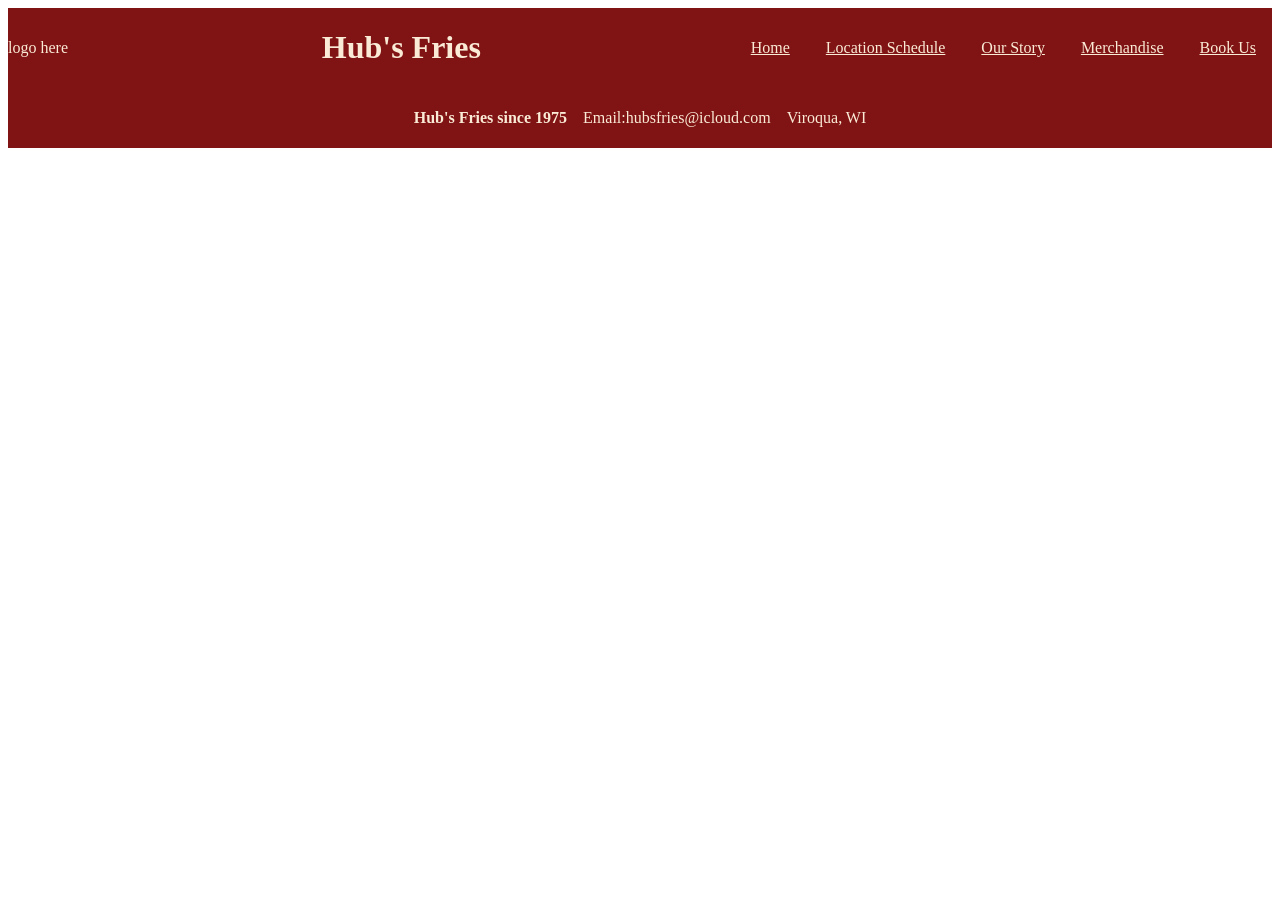
==== bookus.html @ 49d2254c "not complete" ====
<!DOCTYPE html>
<html lang="en">
<head>
    <meta charset="UTF-8">
    <meta name="viewport" content="width=device-width, initial-scale=1.0">
    <title>Hub's Fries</title>
    <link rel="stylesheet" href="styles.css">
</head>
<body>
    <header>
        logo here
        <h1>Hub's Fries</h1>
        <nav>
            <a href="index.html">Home</a>
            <a href="location.html">Location Schedule</a>
            <a href="story.html">Our Story</a>
            <a href="merch.html">Merchandise</a>
            <a href="bookus.html">Book Us</a>
        </nav>
    </header>

    <main></main>
    
    <footer>
        <h4>Hub's Fries since 1975</h4>
        <p>Email:hubsfries@icloud.com</p>
        <p>Viroqua, WI</p>
    </footer>
</body>
</html>
---- styles.css ----
header, footer{background-color: rgb(128, 20, 20); color: antiquewhite;
display: flex;
align-items: center;
justify-content: space-between;}

footer{display: flex;
align-items: center;
justify-content: center;
gap:1rem;}

main{background-color: rgb(234, 221, 202);
}

nav a{color: antiquewhite;
margin:1rem}

.menu{background-color: rgb(80, 31, 31); color:antiquewhite;
display: flex;
align-items: center;
justify-content: center;
gap:3rem
;}

h3{text-align: center;}

/*location*/

.location{background-color:rgb(128, 20, 20) ;
margin: 1rem 4rem;}

.vernon{background-color: rgb(169, 130, 130);
margin:1rem 4rem;
padding: 1rem 3rem;}

    .location-title{display: flex;
align-items: start;
justify-content: space-between;}

.location-title h3{margin-bottom: 0rem;}
.location-title h4{margin-top: 0rem;}

.location-info{display: flex;
align-items: center;
justify-content: space-evenly;
gap: 1rem;}

/*story*/
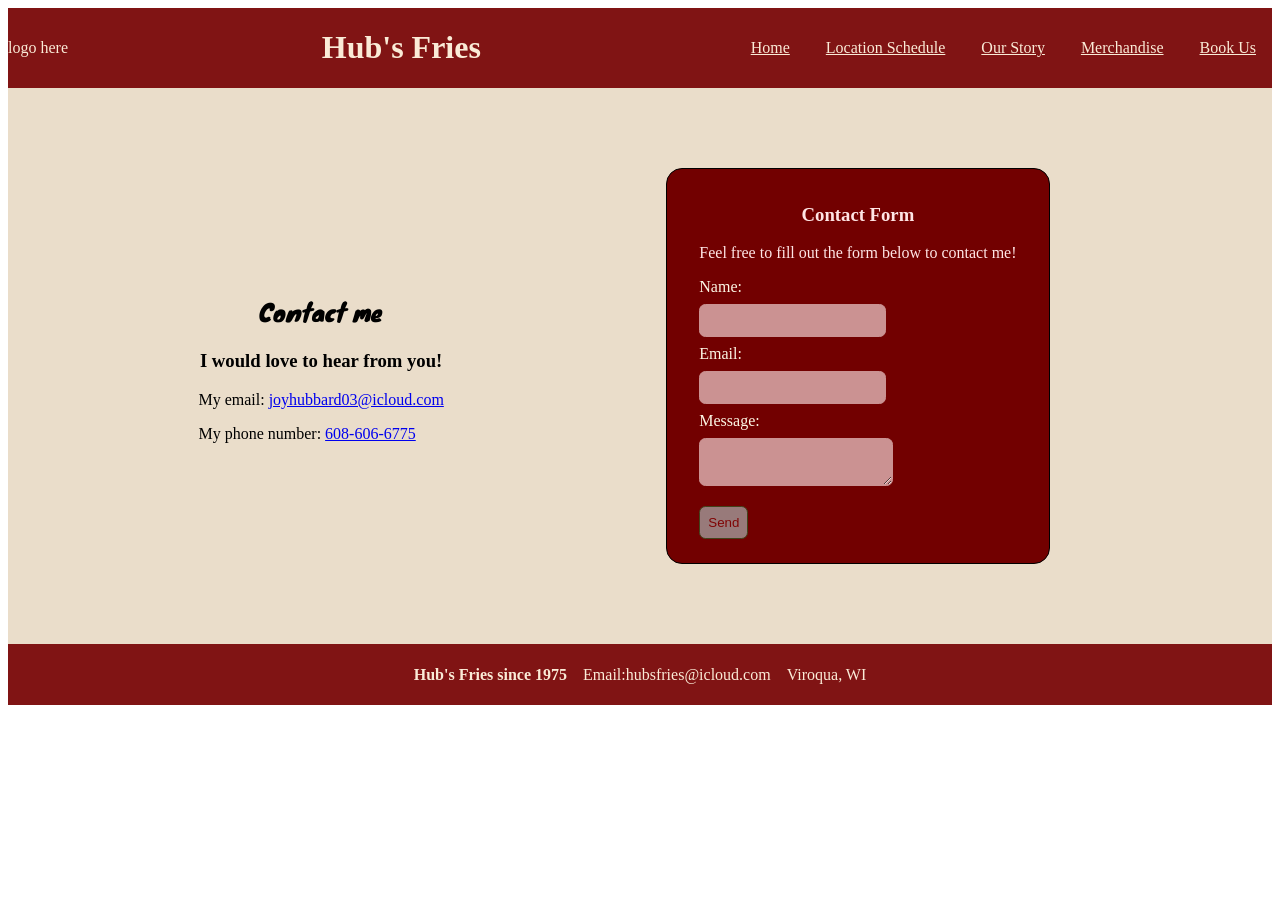
==== commit 3aa31ef3: "not complete" ====
--- a/bookus.html
+++ b/bookus.html
@@ -5,7 +5,14 @@
     <meta name="viewport" content="width=device-width, initial-scale=1.0">
     <title>Hub's Fries</title>
     <link rel="stylesheet" href="styles.css">
-</head>
+
+<link rel="preconnect" href="https://fonts.googleapis.com">
+<link rel="preconnect" href="https://fonts.gstatic.com" crossorigin>
+<link href="https://fonts.googleapis.com/css2?family=Knewave&display=swap" rel="stylesheet">
+
+<link rel="preconnect" href="https://fonts.googleapis.com">
+<link rel="preconnect" href="https://fonts.gstatic.com" crossorigin>
+<link href="https://fonts.googleapis.com/css2?family=Story+Script&display=swap" rel="stylesheet">
 <body>
     <header>
         logo here
@@ -19,7 +26,33 @@
         </nav>
     </header>
 
-    <main></main>
+    <main>
+
+    <div class="contact-main">    
+        <section class="my-contact">
+            <h2>Contact me</h2>
+            <h3>I would love to hear from you!</h3>
+            <p>My email: <a href="mailto:joyhubbard03@icloud.com">joyhubbard03@icloud.com</a></p>
+           <p>My phone number: <a href="tel:608-606-6775">608-606-6775</a></p>
+        </section>
+
+
+        <div class="form">
+            <h3>Contact Form</h3>
+            <p>Feel free to fill out the form below to contact me!</p>
+            
+            <form action="submit_form.php" method="post">
+                <label for="name">Name:</label><br>
+                <input type="text" id="name" name="name" required><br>     
+                <label for="email">Email:</label><br>
+                <input type="email" id="email" name="email" required><br>
+                <label for="message">Message:</label><br>
+                <textarea id="message" name="message" required></textarea><br>
+                <input type="submit" value="Send">
+            </form>
+        </div>
+
+    </main>
     
     <footer>
         <h4>Hub's Fries since 1975</h4>
--- a/styles.css
+++ b/styles.css
@@ -14,11 +14,39 @@
 nav a{color: antiquewhite;
 margin:1rem}
 
+.title{background-image: url(images/title-image.jpg);
+background-size: cover;
+background-position: center;
+padding: 5rem;
+text-align: center;}
+
+.title h1{margin-top:6rem;
+font-family: knewave;
+font-weight: 200;
+
+}
+.title h2{margin-bottom: 0rem;
+font-family: Story Script, sans-serif;
+  text-shadow: 
+    -.3px -.3px 0 #fff,  
+     .3px -.3px 0 #fff,
+    -.3px  .3px 0 #fff,
+     .3px  .3px 0 #fff;
+}
+
+.current{background-color: rgb(161, 0, 0);
+margin: 1rem 8rem;
+padding: .1rem;
+color: antiquewhite;
+text-align: center;}
+
+
 .menu{background-color: rgb(80, 31, 31); color:antiquewhite;
 display: flex;
 align-items: center;
 justify-content: center;
-gap:3rem
+gap:3rem;
+margin: 2rem 4rem
 ;}
 
 h3{text-align: center;}
@@ -44,4 +72,102 @@
 justify-content: space-evenly;
 gap: 1rem;}
 
-/*story*/+/*story*/
+ h2{font-family: knewave; text-align: center; font-weight: 100;}
+
+ .story{background-color: rgb(124, 0, 0);
+color: antiquewhite;
+padding: 1rem;
+margin: 2rem 4rem;
+border-radius: 1rem;
+align-content: center;}
+
+.story2{display: flex;
+align-items: center;
+justify-content: space-evenly;
+margin: 2rem 4rem;
+gap: 2rem;}
+
+.story2red{background-color: rgb(124, 0, 0);
+color: antiquewhite;
+padding: 0 1rem;
+border-radius: 1rem;
+height: 12rem;
+align-content: center;}
+.story2 img{height: 12rem;
+border-radius: 1rem;}
+
+/*merch*/
+.turtle{background-color: rgb(155, 0, 0); color: antiquewhite;
+  display: flex;
+  flex-direction: column;
+  justify-content: space-between; 
+  align-items: center;  
+width: 10rem;
+height: 11rem;
+padding: .8rem;}
+
+.turtle img{height: 7rem;}
+
+.turtle h4{text-align: center;
+margin: 0;}
+
+.merch{display: flex;
+    flex-wrap: wrap;
+    flex-direction: flex;
+    justify-content: center;
+    margin: 2rem 4rem 0rem 4rem;
+    padding-bottom: 4rem;
+    gap: 2rem;
+align-content: flex-start;}
+
+input[type="number"]{width: 5.5rem; background-color: #fdf7e5;
+  border: 1px solid #24ac92;
+    border-radius: .2rem;}
+
+
+button{width: 8rem; background-color: #ac4d50;  border:none; border-radius: .2rem; color: white; }
+
+/*book us*/
+
+.contact-main{display: flex;
+justify-content: space-evenly;
+align-items: center;
+padding-bottom: 3rem;
+padding-top: 3rem;}
+
+.form{background-color: #720000;
+margin: 2rem;
+border-radius: 1rem;
+max-width: 40%;
+padding: 1rem 2rem;
+border-color: #360000;
+border: 1px solid;
+}
+
+input, textarea{
+padding: .5rem;
+margin: .5rem 0;
+border: 1px solid #cb9292;
+border-radius: .4rem;
+background-color: #cb9292;
+}
+label{color: #fdf7e5;}
+
+input[type="submit"]{
+background-color: #ff7171;
+color: #800505;
+border: 1px solid #42431B;
+background-color: #987a7a;
+}
+
+input[type="submit"]:hover{
+background-color: #42431B;
+color: #c70e0e;
+border: 1px solid #9e0202;
+cursor: pointer;}
+
+.form h3, .form p{color: #ffe5e5;
+}
+
+.my-contact a:hover{color: #987a7a;}
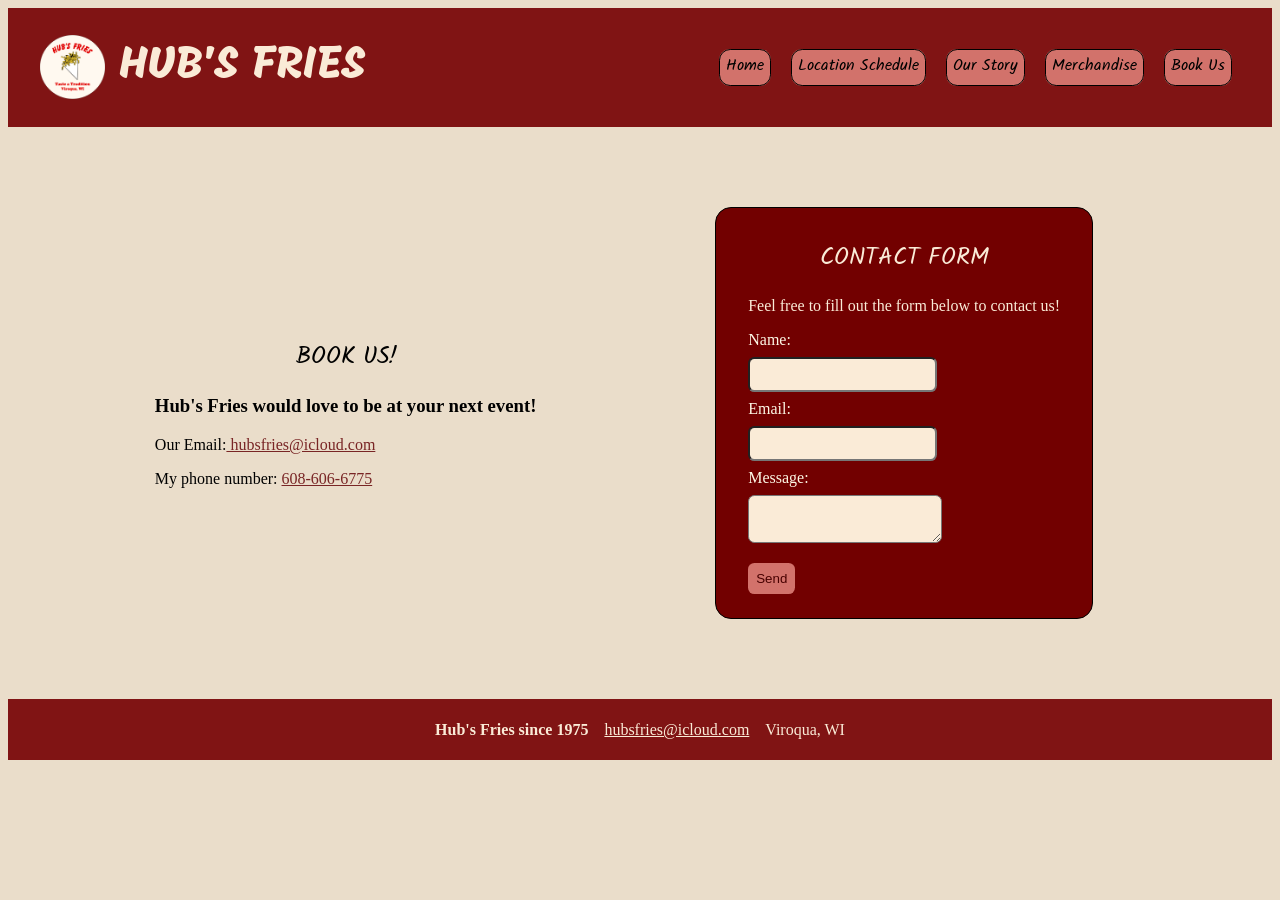
==== commit 363c8a51: "not complete" ====
--- a/bookus.html
+++ b/bookus.html
@@ -8,38 +8,37 @@
 
 <link rel="preconnect" href="https://fonts.googleapis.com">
 <link rel="preconnect" href="https://fonts.gstatic.com" crossorigin>
-<link href="https://fonts.googleapis.com/css2?family=Knewave&display=swap" rel="stylesheet">
-
-<link rel="preconnect" href="https://fonts.googleapis.com">
-<link rel="preconnect" href="https://fonts.gstatic.com" crossorigin>
-<link href="https://fonts.googleapis.com/css2?family=Story+Script&display=swap" rel="stylesheet">
+<link href="https://fonts.googleapis.com/css2?family=Mogra&family=Solitreo&display=swap" rel="stylesheet">
 <body>
     <header>
-        logo here
-        <h1>Hub's Fries</h1>
+        <div class="logo">
+        <img src="images/logo.png" alt="logo">
+        <h1>HUB'S FRIES</h1>
+        </div>
+        <div>
         <nav>
             <a href="index.html">Home</a>
             <a href="location.html">Location Schedule</a>
             <a href="story.html">Our Story</a>
             <a href="merch.html">Merchandise</a>
             <a href="bookus.html">Book Us</a>
-        </nav>
+        </nav></div>
     </header>
 
     <main>
 
     <div class="contact-main">    
         <section class="my-contact">
-            <h2>Contact me</h2>
-            <h3>I would love to hear from you!</h3>
-            <p>My email: <a href="mailto:joyhubbard03@icloud.com">joyhubbard03@icloud.com</a></p>
+            <h2>BOOK US!</h2>
+            <h3>Hub's Fries would love to be at your next event!</h3>
+            <p>Our Email:<a href="mailto:hubsfries@icloud.com"> hubsfries@icloud.com</a></p>
            <p>My phone number: <a href="tel:608-606-6775">608-606-6775</a></p>
         </section>
 
 
         <div class="form">
-            <h3>Contact Form</h3>
-            <p>Feel free to fill out the form below to contact me!</p>
+            <h2>CONTACT FORM</h2>
+            <p>Feel free to fill out the form below to contact us!</p>
             
             <form action="submit_form.php" method="post">
                 <label for="name">Name:</label><br>
@@ -56,7 +55,7 @@
     
     <footer>
         <h4>Hub's Fries since 1975</h4>
-        <p>Email:hubsfries@icloud.com</p>
+        <a href="mailto:hubsfries@icloud.com"> hubsfries@icloud.com</a>
         <p>Viroqua, WI</p>
     </footer>
 </body>
--- a/styles.css
+++ b/styles.css
@@ -1,18 +1,47 @@
-header, footer{background-color: rgb(128, 20, 20); color: antiquewhite;
+header, footer{background-color: rgb(128, 20, 20); color: antiquewhite;}
+header{
 display: flex;
 align-items: center;
-justify-content: space-between;}
+justify-content: space-between;
+padding: 0rem 2rem;
+font-family: Mogra;
+}
+header h1{font-size: 35pt;
+font-weight: 100;}
+
+.logo{display: flex;
+align-items: center;
+justify-content: space-between;
+gap: .9rem;}
+
+header img{height: 4rem;}
 
 footer{display: flex;
 align-items: center;
 justify-content: center;
 gap:1rem;}
 
-main{background-color: rgb(234, 221, 202);
-}
-
-nav a{color: antiquewhite;
-margin:1rem}
+footer a{color:antiquewhite;}
+
+main, body{background-color: rgb(234, 221, 202);
+}
+
+nav a{color: rgb(0, 0, 0);
+  text-decoration: none;
+margin:.5rem;
+font-family: Solitreo;
+}
+
+nav a{background-color: #D2726B;
+ border: 1px solid black;
+  padding: 6px;
+border-color: #000000;
+border-radius: .7rem;}
+
+nav a:hover{background-color: #DAB3B3;
+  text-decoration:underline;}
+
+
 
 .title{background-image: url(images/title-image.jpg);
 background-size: cover;
@@ -21,12 +50,12 @@
 text-align: center;}
 
 .title h1{margin-top:6rem;
-font-family: knewave;
-font-weight: 200;
+font-family: Mogra;
+font-weight: 700;
 
 }
 .title h2{margin-bottom: 0rem;
-font-family: Story Script, sans-serif;
+font-family: Solitreo;
   text-shadow: 
     -.3px -.3px 0 #fff,  
      .3px -.3px 0 #fff,
@@ -34,31 +63,67 @@
      .3px  .3px 0 #fff;
 }
 
+.intro{margin: 3rem 5rem;}
 .current{background-color: rgb(161, 0, 0);
-margin: 1rem 8rem;
-padding: .1rem;
+margin: 2rem 8rem;
+padding-bottom: 1rem;
+padding-top: .1rem;
 color: antiquewhite;
-text-align: center;}
-
+text-align: center;
+border-radius: 2rem;}
+
+.current a{color: antiquewhite;}
+.current a:hover{color: rgb(181, 164, 164);}
+
+.menut{background-color: rgb(80, 31, 31); color:antiquewhite;
+text-align: center;
+margin: 3rem 5rem 0rem 5rem;
+padding-top: 2rem;
+border-radius: 2rem 2rem 0rem 0rem ;
+font-family: Solitreo;
+}
 
 .menu{background-color: rgb(80, 31, 31); color:antiquewhite;
 display: flex;
 align-items: center;
 justify-content: center;
-gap:3rem;
-margin: 2rem 4rem
+gap:5rem;
+margin: 0rem 5rem 2rem 5rem;
+padding: 0rem 3rem 2rem 3rem;
+border-radius: 0rem 0rem 2rem 2rem 
 ;}
 
 h3{text-align: center;}
 
+.gallery{display: flex;
+  flex-wrap: wrap;
+align-items: center;
+justify-content: center;
+gap:1rem;
+padding: 2rem;
+margin:auto;
+margin-left:4.5rem;
+margin-right: 4.5rem;
+margin-bottom: 2rem;
+background-color: #360000;
+border-radius: 2rem;}
+
+.gallery img{height: 10rem;}
+
 /*location*/
 
-.location{background-color:rgb(128, 20, 20) ;
-margin: 1rem 4rem;}
+.location{background-color:rgb(188, 47, 47) ;
+margin: 1rem 4rem;
+padding: 1rem;
+text-align: center;}
 
 .vernon{background-color: rgb(169, 130, 130);
-margin:1rem 4rem;
-padding: 1rem 3rem;}
+margin:2rem 4rem;
+padding: 1rem 3rem;
+border-radius: 2rem;}
+
+.vernon a{color: antiquewhite;}
+.vernon a:hover{color: rgb(84, 71, 71);}
 
     .location-title{display: flex;
 align-items: start;
@@ -73,7 +138,7 @@
 gap: 1rem;}
 
 /*story*/
- h2{font-family: knewave; text-align: center; font-weight: 100;}
+ h2{font-family: Solitreo; text-align: center; font-weight: 100;}
 
  .story{background-color: rgb(124, 0, 0);
 color: antiquewhite;
@@ -103,11 +168,12 @@
   flex-direction: column;
   justify-content: space-between; 
   align-items: center;  
-width: 10rem;
-height: 11rem;
-padding: .8rem;}
-
-.turtle img{height: 7rem;}
+width: 12rem;
+height: 14rem;
+padding: .8rem;
+border-radius: 1rem;}
+
+.turtle img{height: 8rem;}
 
 .turtle h4{text-align: center;
 margin: 0;}
@@ -121,12 +187,14 @@
     gap: 2rem;
 align-content: flex-start;}
 
-input[type="number"]{width: 5.5rem; background-color: #fdf7e5;
-  border: 1px solid #24ac92;
+input[type="number"]{width: 5.5rem; background-color: antiquewhite;
+  border: 1px solid #000000;
     border-radius: .2rem;}
 
 
-button{width: 8rem; background-color: #ac4d50;  border:none; border-radius: .2rem; color: white; }
+button{width: 8rem; background-color: #D2726B;  border:none; border-radius: .2rem; color: antiquewhite; }
+
+button:hover{background-color: #DAB3B3;}
 
 /*book us*/
 
@@ -148,26 +216,37 @@
 input, textarea{
 padding: .5rem;
 margin: .5rem 0;
-border: 1px solid #cb9292;
 border-radius: .4rem;
-background-color: #cb9292;
+background-color: antiquewhite;
 }
 label{color: #fdf7e5;}
 
 input[type="submit"]{
-background-color: #ff7171;
-color: #800505;
-border: 1px solid #42431B;
-background-color: #987a7a;
+background-color: #D2726B;
+color: #480000;
+border: none;
 }
 
 input[type="submit"]:hover{
-background-color: #42431B;
-color: #c70e0e;
-border: 1px solid #9e0202;
+background-color: #DAB3B3;
 cursor: pointer;}
 
-.form h3, .form p{color: #ffe5e5;
-}
-
-.my-contact a:hover{color: #987a7a;}
+.form h2, .form p{color: antiquewhite;
+}
+
+.my-contact a:hover{color: #a76d6d;}
+.my-contact a{color:rgb(121, 37, 37);}
+
+/*
+nav a{background-color: #D2726B;
+padding: .5rem;
+ border: 1px solid black;
+  padding: 10px;
+border-color: #000000;
+border-radius: .7rem;}
+
+nav a:hover{background-color: #DAB3B3;
+  text-decoration:underline;}
+
+  */
+
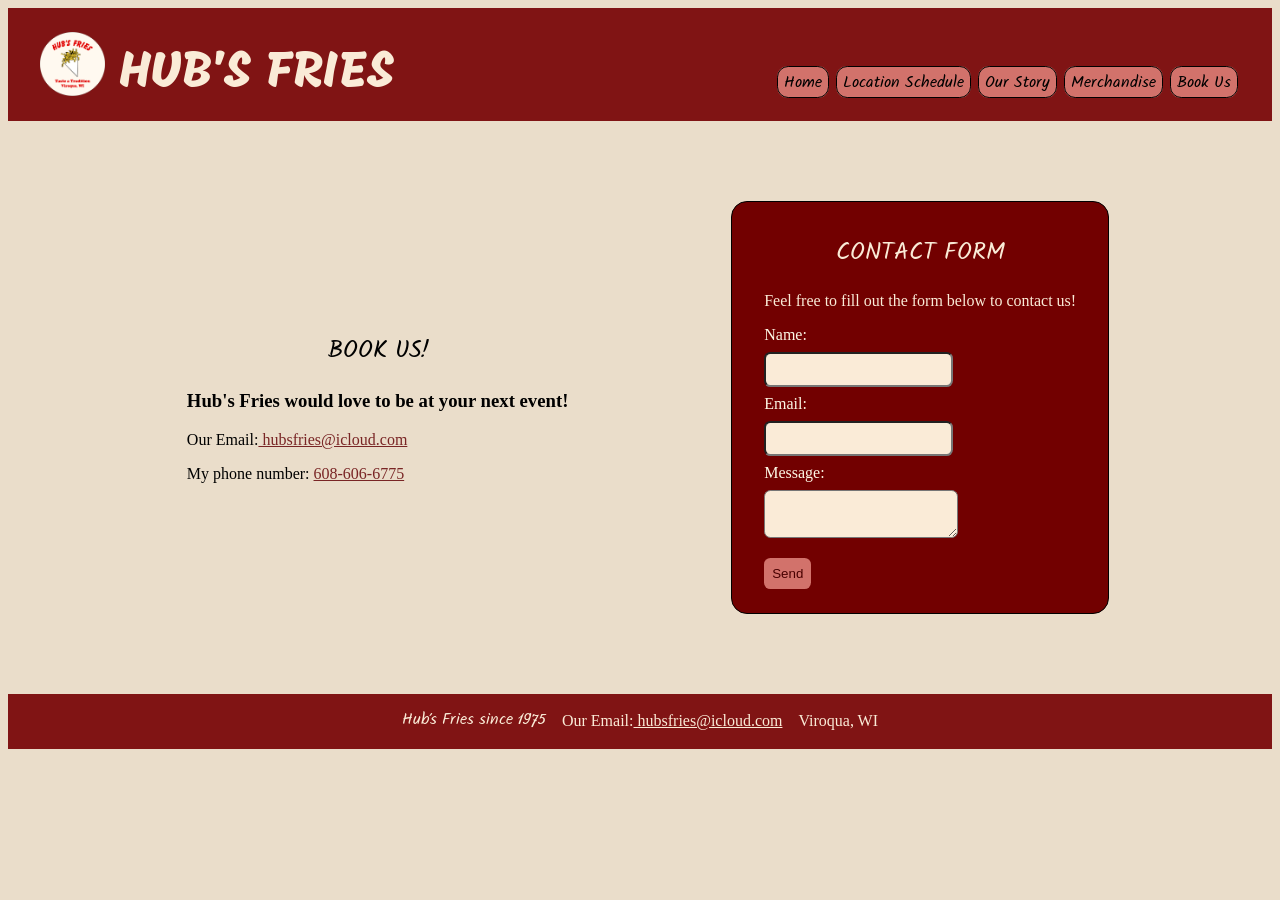
==== commit 5c82b622: "Complete" ====
--- a/bookus.html
+++ b/bookus.html
@@ -9,6 +9,14 @@
 <link rel="preconnect" href="https://fonts.googleapis.com">
 <link rel="preconnect" href="https://fonts.gstatic.com" crossorigin>
 <link href="https://fonts.googleapis.com/css2?family=Mogra&family=Solitreo&display=swap" rel="stylesheet">
+
+<link rel="icon" type="image/png" href="images/favicon-96x96.png" sizes="96x96">
+<link rel="icon" type="image/svg+xml" href="images/favicon.svg">
+<link rel="shortcut icon" href="images/favicon.ico">
+<link rel="apple-touch-icon" sizes="180x180" href="images/apple-touch-icon.png">
+<link rel="manifest" href="images/site.webmanifest">
+</head>
+
 <body>
     <header>
         <div class="logo">
@@ -50,12 +58,13 @@
                 <input type="submit" value="Send">
             </form>
         </div>
+    </div>    
 
     </main>
     
     <footer>
-        <h4>Hub's Fries since 1975</h4>
-        <a href="mailto:hubsfries@icloud.com"> hubsfries@icloud.com</a>
+        <p class="since">Hub's Fries since 1975</p>
+        <p>Our Email:<a href="mailto:hubsfries@icloud.com"> hubsfries@icloud.com</a></p>
         <p>Viroqua, WI</p>
     </footer>
 </body>
--- a/styles.css
+++ b/styles.css
@@ -1,13 +1,14 @@
 header, footer{background-color: rgb(128, 20, 20); color: antiquewhite;}
 header{
 display: flex;
-align-items: center;
+align-items: last baseline;
 justify-content: space-between;
 padding: 0rem 2rem;
 font-family: Mogra;
 }
-header h1{font-size: 35pt;
-font-weight: 100;}
+header h1{font-size: 39pt;
+font-weight: 100;
+margin-bottom: 1rem;}
 
 .logo{display: flex;
 align-items: center;
@@ -23,18 +24,21 @@
 
 footer a{color:antiquewhite;}
 
+.since{font-family: Solitreo;}
+
 main, body{background-color: rgb(234, 221, 202);
 }
 
 nav a{color: rgb(0, 0, 0);
   text-decoration: none;
-margin:.5rem;
+margin:.1rem;
 font-family: Solitreo;
 }
 
 nav a{background-color: #D2726B;
  border: 1px solid black;
   padding: 6px;
+  padding-bottom: 1px;
 border-color: #000000;
 border-radius: .7rem;}
 
@@ -49,19 +53,15 @@
 padding: 5rem;
 text-align: center;}
 
-.title h1{margin-top:6rem;
+.title h2{margin-bottom: 0rem;
 font-family: Mogra;
-font-weight: 700;
-
-}
-.title h2{margin-bottom: 0rem;
-font-family: Solitreo;
   text-shadow: 
     -.3px -.3px 0 #fff,  
      .3px -.3px 0 #fff,
     -.3px  .3px 0 #fff,
      .3px  .3px 0 #fff;
 }
+
 
 .intro{margin: 3rem 5rem;}
 .current{background-color: rgb(161, 0, 0);
@@ -115,7 +115,7 @@
 .location{background-color:rgb(188, 47, 47) ;
 margin: 1rem 4rem;
 padding: 1rem;
-text-align: center;}
+}
 
 .vernon{background-color: rgb(169, 130, 130);
 margin:2rem 4rem;
@@ -126,7 +126,7 @@
 .vernon a:hover{color: rgb(84, 71, 71);}
 
     .location-title{display: flex;
-align-items: start;
+align-items: center;
 justify-content: space-between;}
 
 .location-title h3{margin-bottom: 0rem;}
@@ -169,7 +169,7 @@
   justify-content: space-between; 
   align-items: center;  
 width: 12rem;
-height: 14rem;
+height: 15rem;
 padding: .8rem;
 border-radius: 1rem;}
 
@@ -180,7 +180,7 @@
 
 .merch{display: flex;
     flex-wrap: wrap;
-    flex-direction: flex;
+    
     justify-content: center;
     margin: 2rem 4rem 0rem 4rem;
     padding-bottom: 4rem;
@@ -202,7 +202,8 @@
 justify-content: space-evenly;
 align-items: center;
 padding-bottom: 3rem;
-padding-top: 3rem;}
+padding-top: 3rem;
+margin-left: 3rem;}
 
 .form{background-color: #720000;
 margin: 2rem;
@@ -237,16 +238,93 @@
 .my-contact a:hover{color: #a76d6d;}
 .my-contact a{color:rgb(121, 37, 37);}
 
-/*
-nav a{background-color: #D2726B;
-padding: .5rem;
- border: 1px solid black;
-  padding: 10px;
-border-color: #000000;
-border-radius: .7rem;}
-
-nav a:hover{background-color: #DAB3B3;
-  text-decoration:underline;}
-
-  */
-
+@media (max-width: 905px) {
+    header{
+    display: flex;
+    flex-direction: column;
+    justify-content: center;
+    align-items: flex-start;
+    padding: 0rem 2rem;
+    padding-bottom: 1rem;
+    margin-left: .2rem;}
+  }
+
+.menu{background-color: rgb(80, 31, 31); color:antiquewhite;
+display: flex;
+align-items: center;
+justify-content: center;
+gap:1rem;
+margin: 0rem 5rem 2rem 5rem;
+padding: 0rem 1rem 2rem 1rem;
+border-radius: 0rem 0rem 2rem 2rem 
+;}
+
+.current{padding: 1rem;}
+
+@media (max-width: 700px){
+  .story2red{height: auto;}
+
+}
+
+@media (max-width: 670px){
+  .menu{display: flex;
+  flex-direction: column;
+    justify-content: center;
+    align-items: flex-start;
+    padding-left: 2rem;
+gap:1rem;}
+
+  footer{display: flex;
+    flex-direction: column;
+align-items: center;}
+
+footer p, h4{margin: 5px;}
+
+.story2{display: flex;
+align-items: center;
+flex-direction: column;
+margin: 2rem 4rem;
+gap: 2rem;}
+
+.story2 img{height: 15rem;}
+
+.contact-main{display: flex;
+flex-direction: column;
+align-items: center;
+padding-bottom: 3rem;
+padding-top: 3rem;
+margin: .3rem;
+}
+.form{margin: 0rem; max-width: 80%; padding: 1rem 2rem;}
+
+.gallery{display: flex;
+  flex-wrap: wrap;
+  flex-direction: column;
+align-items: center;
+gap:.5rem;
+padding: 1rem;
+margin-left:4.5rem;
+margin-right: 4.5rem;
+margin-bottom: 2rem;
+background-color: #360000;
+border-radius: 2rem;}
+
+.gallery img{height: 13rem;}
+
+
+}
+
+@media (max-width: 544px){
+  header{ padding: 0rem 1rem;
+    padding-bottom: 1rem;}
+  nav a{margin:0}
+      
+  .location-title{display: flex;
+    flex-direction: column;
+align-items:start;}
+
+.location-info{display: flex;
+align-items: start;
+flex-direction: column;
+;}
+}
